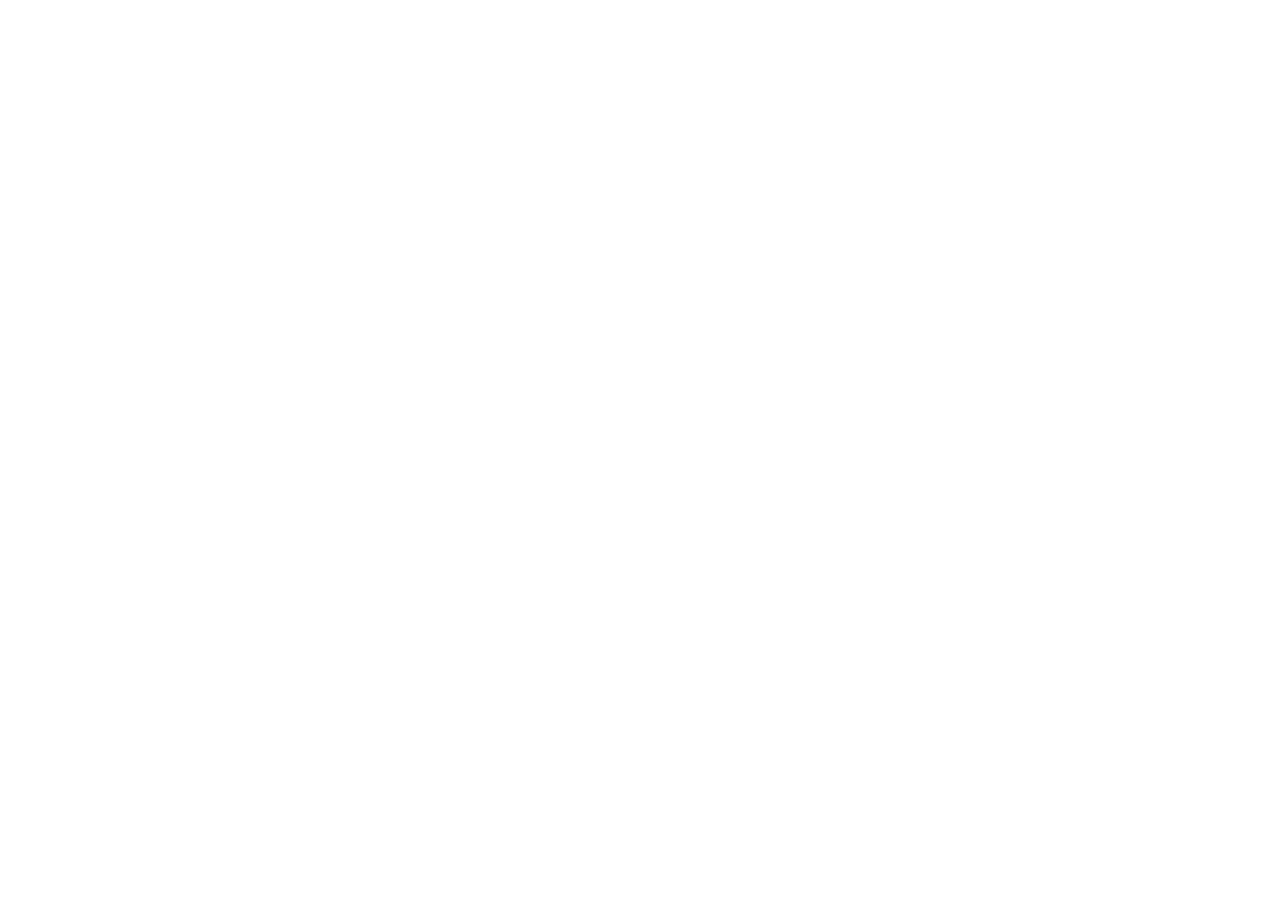
==== rock-paper-scissors.html @ ac43e761 "Added HTML file for the rock paper scissors game" ====
<!DOCTYPE html>
<html lang="en">
<head>
    <meta charset="UTF-8">
    <meta http-equiv="X-UA-Compatible" content="IE=edge">
    <meta name="viewport" content="width=device-width, initial-scale=1.0">
    <title>Rock Paper Scissors</title>
</head>
<body>
    <script src="./JS/rock-paper-scissors.js"></script>
    
</body>
</html>
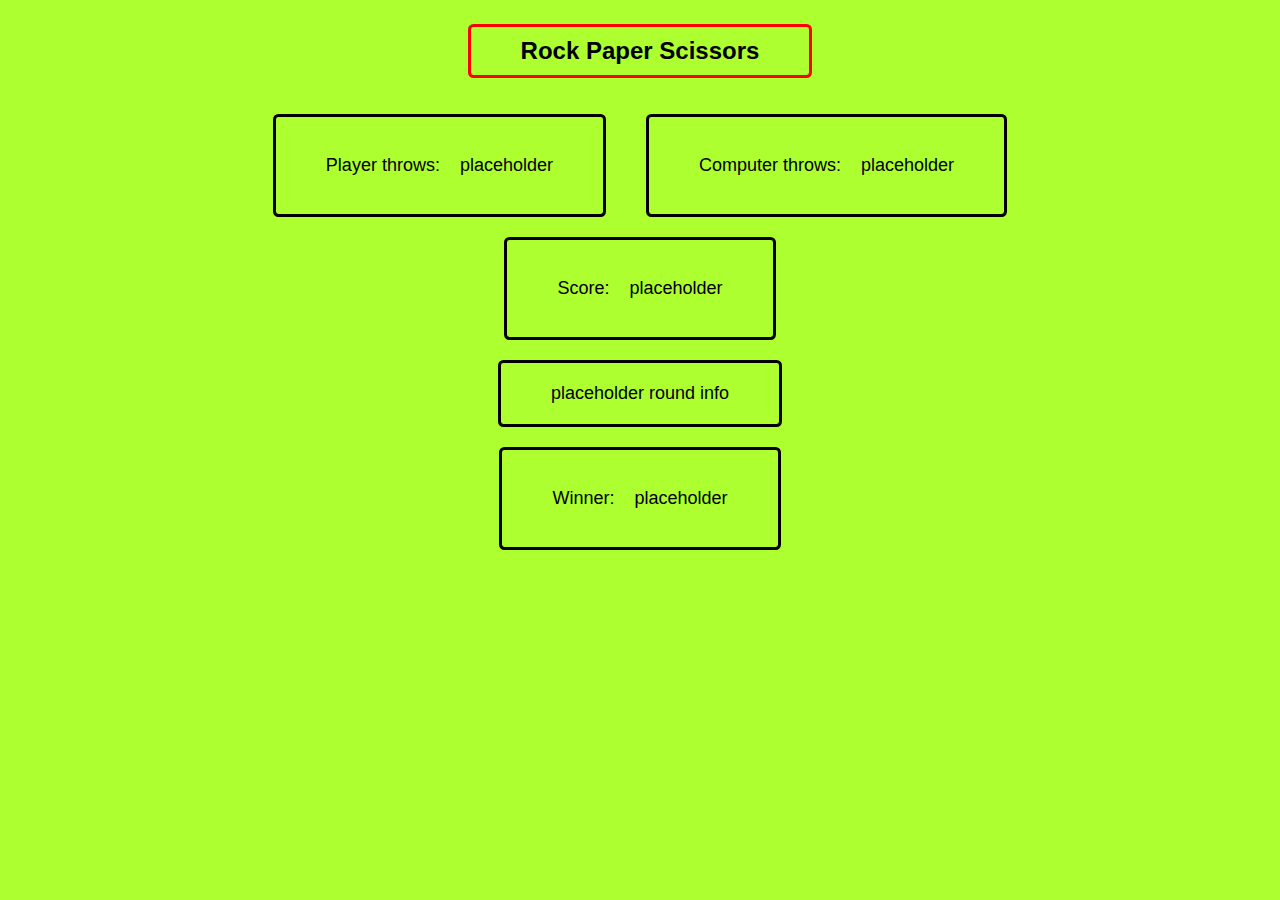
==== commit 3d6193d5: "Added styling + placeholders for future DOM manipulation" ====
--- a/rock-paper-scissors.html
+++ b/rock-paper-scissors.html
@@ -5,9 +5,88 @@
     <meta http-equiv="X-UA-Compatible" content="IE=edge">
     <meta name="viewport" content="width=device-width, initial-scale=1.0">
     <title>Rock Paper Scissors</title>
+    <style>
+        *{
+            box-sizing: border-box;
+            font-family: Impact, Haettenschweiler, 'Arial Narrow Bold', sans-serif;
+            font-size: 18px;
+            background-color: greenyellow;
+        }
+
+        body{
+            display: flex;
+            flex-direction: column;
+            justify-content: center;
+            align-items: center;
+            gap: 20px;
+        }
+
+        .game-moves{
+            display: flex;
+            align-items: center;
+            justify-content: center;
+            gap: 40px;
+            flex-wrap: wrap;
+        }
+        #player-output, #computer-output, .score, .winner{
+            display: flex;
+            align-items: center;
+            gap: 20px;
+            border-style: solid;
+            padding: 20px 50px;
+           border-radius: 0.3rem;
+            
+        }
+        #current-round{
+            border-style: solid;
+            padding: 20px 50px;
+           border-radius: 0.3rem; 
+        }
+        h1{
+            font-size: 24px;
+            border-style: solid;
+            border-color: red;
+            border-radius: 0.3rem;
+            padding: 10px 50px;
+            font-weight: bold;
+        }
+
+        
+      
+    </style>
 </head>
 <body>
+
+    <h1>Rock Paper Scissors</h1>
+
+    <div class="game-moves">
+        <div id="player-output">
+            <p>Player throws: </p>
+            <div id="player-throw">placeholder</div>
+        </div>
+
+        <div id="computer-output">
+            <p>Computer throws:</p>
+            <div id="computer-throw">placeholder</div>
+        </div>
+    </div>
+
+    <div class="score">
+        <p>Score: </p>
+        <div id="current-score">placeholder</div>
+    </div>
+
+    <div id="current-round">placeholder round info</div>
+
+    <div class="winner">
+        <p>Winner: </p>
+        <div id="winner">placeholder</div>
+    </div>
+
+<!---
+
     <script src="./JS/rock-paper-scissors.js"></script>
-    
+
+    -->
 </body>
 </html>